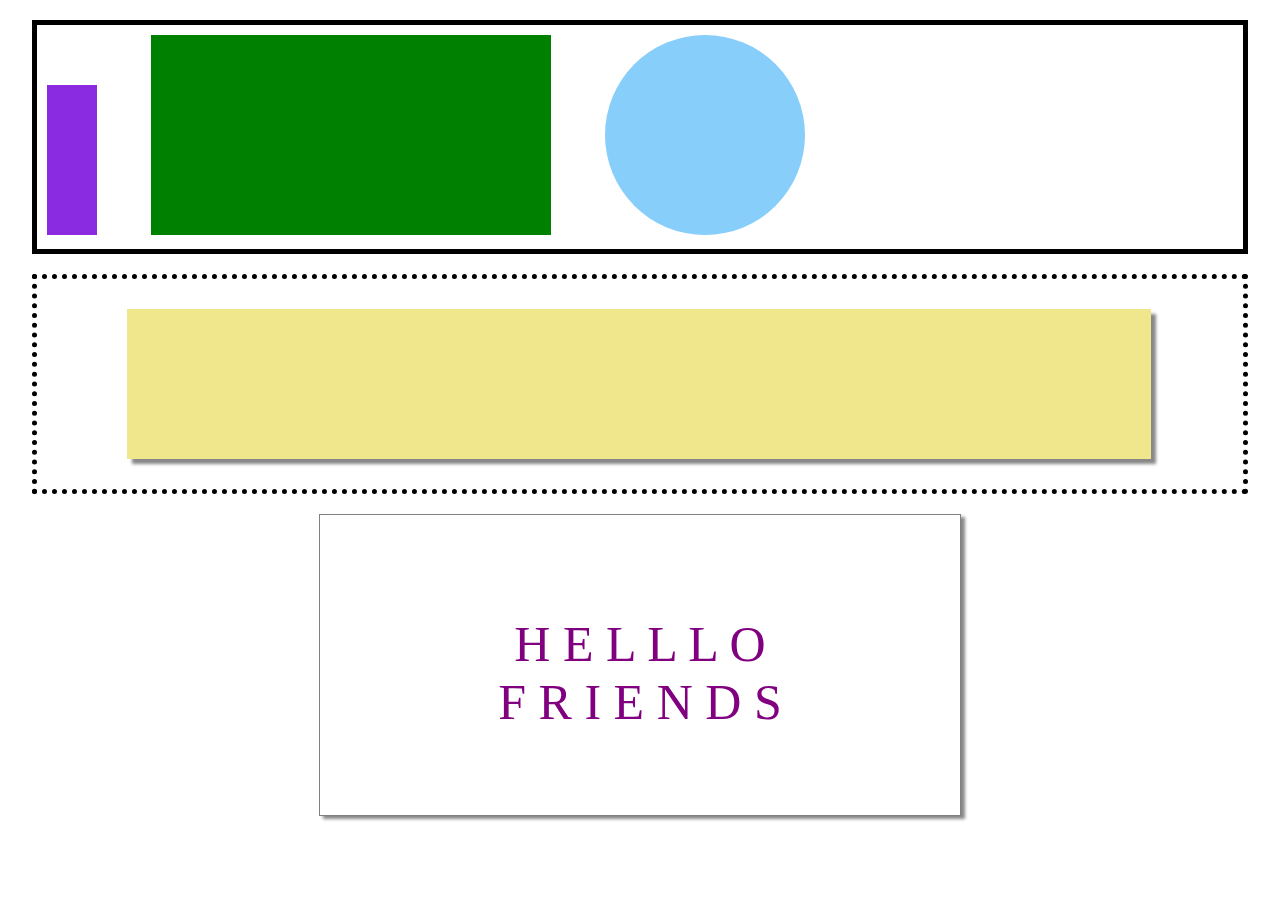
==== second/index.html @ 4e12e2f7 "finished problem 2" ====
<!-- Put your HTML HERE, make sure to connect your index.css sheet -->
<!DOCTYPE html>
<html lang="en">
<head>
    <meta charset="UTF-8">
    <link rel="stylesheet" href="index.css" />
    <meta name="viewport" content="width=device-width, initial-scale=1.0">
</head>
<body>
    <div class="one">
        <div class="purple"></div>
        <div class="green"></div>
        <div class="cyan"></div>
    </div>
    <div class="two">
        <div class="khaki"></div>
    </div>
    <div class="three">H E L L L O<br>F R I E N D S</div>
</body>
</html>
---- second/index.css ----
.one{
    width: 95vw;
    border: 5px solid black;
    padding: 10px;
    height: auto;
    box-sizing: border-box;
    margin: 20px auto 20px auto;
}
.purple{
    width: 50px;
    height: 150px;
    background-color: #8A2BE2;
    display: inline-block;
}
.green{
    width: 400px;
    height: 200px;
    margin-left: 50px;
    margin-right: 50px;
    background-color:green;
    display: inline-block;
}
.cyan{
    width:200px;
    height: 200px;
    background-color:lightskyblue;
    border-radius: 100px;
    display: inline-block;
}
.two{
    border: 5px dotted black;
    width: 95vw;
    padding: 10px;
    height: auto;
    box-sizing: border-box;
    margin: 10px auto 10px auto;
}
.khaki{
    width: 80vw;
    height: 150px;
    background-color: khaki;
    margin: 20px 20px 20px 80px;
    box-shadow: 5px 5px 3px #888888;
}
.three{
    border: 1px solid gray;
    width: 50vw;
    height: 200px;
    margin: 20px auto 20px auto;
    text-align: center;
    color: purple;
    font-size: 50px;
    padding-top: 100px;
    box-shadow: 4px 3px 3px #888888;
}
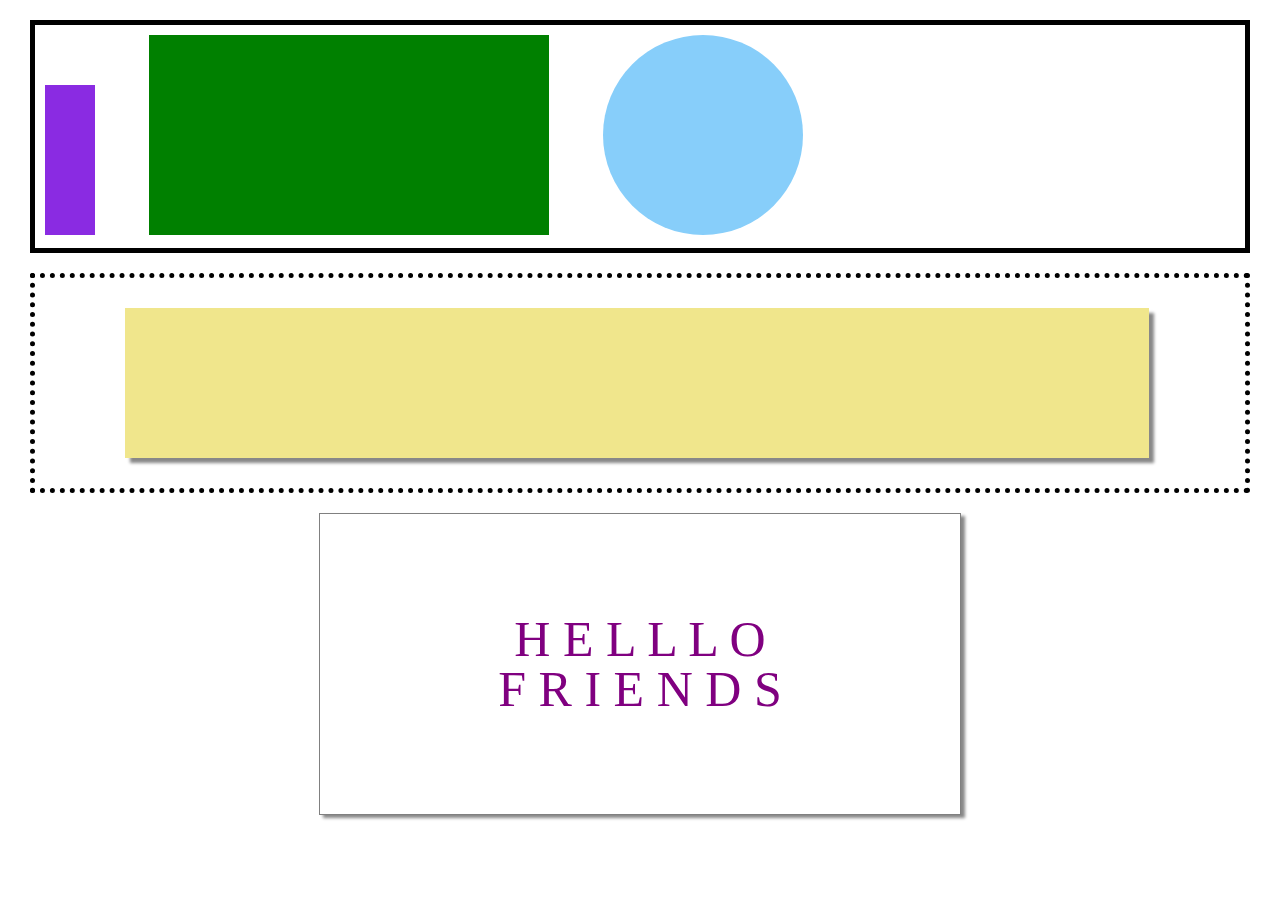
==== commit 396e7fd6: "solved problem 3 and added reset.css" ====
--- a/second/index.html
+++ b/second/index.html
@@ -3,6 +3,7 @@
 <html lang="en">
 <head>
     <meta charset="UTF-8">
+    <link rel="stylesheet" href="reset.css" />
     <link rel="stylesheet" href="index.css" />
     <meta name="viewport" content="width=device-width, initial-scale=1.0">
 </head>
--- a/second/index.css
+++ b/second/index.css
@@ -1,10 +1,10 @@
 
 .one{
-    width: 95vw;
+    width: 93vw;
     border: 5px solid black;
     padding: 10px;
     height: auto;
-    box-sizing: border-box;
+    
     margin: 20px auto 20px auto;
 }
 .purple{
@@ -30,10 +30,9 @@
 }
 .two{
     border: 5px dotted black;
-    width: 95vw;
+    width: 93vw;
     padding: 10px;
     height: auto;
-    box-sizing: border-box;
     margin: 10px auto 10px auto;
 }
 .khaki{
